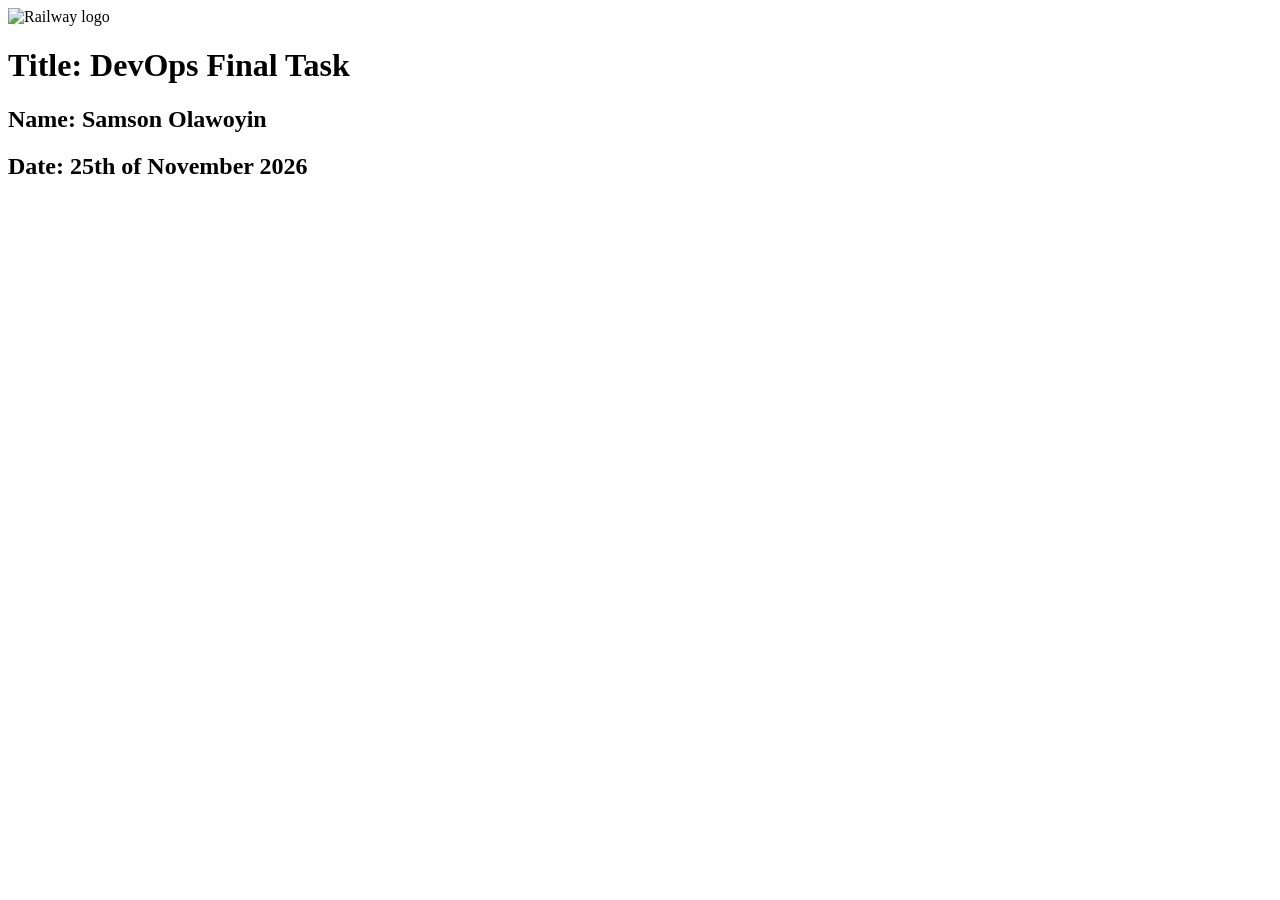
==== app/index.html @ 723557b1 "Setup task project file/directory structure Signed-off-by: Samson Olawoyin <olawoyin.samson@outlook." ====
<!DOCTYPE html>

<html lang="en">
  <head>
    <meta charset="utf-8" />
    <title>DevOps Final Task</title>
    <meta name="description" content="Choo Choo!" />

    <link rel="icon" href="/favicon.ico" />
    <meta name="viewport" content="width=device-width, initial-scale=1" />

    <link rel="stylesheet" href="/styles.css?v=1.0" />
  </head>

  <body>
    <main>
      <img
        src="https://railway.app/brand/logo-light.svg"
        alt="Railway logo"
        class="logo"
      />

      <h1>Title: DevOps Final Task</h1>
      <h2>Name: Samson Olawoyin</h2>
      <h2>Date: 25th of November 2026</h2>
    </main>

    <script src="/script.js"></script>
  </body>
</html>
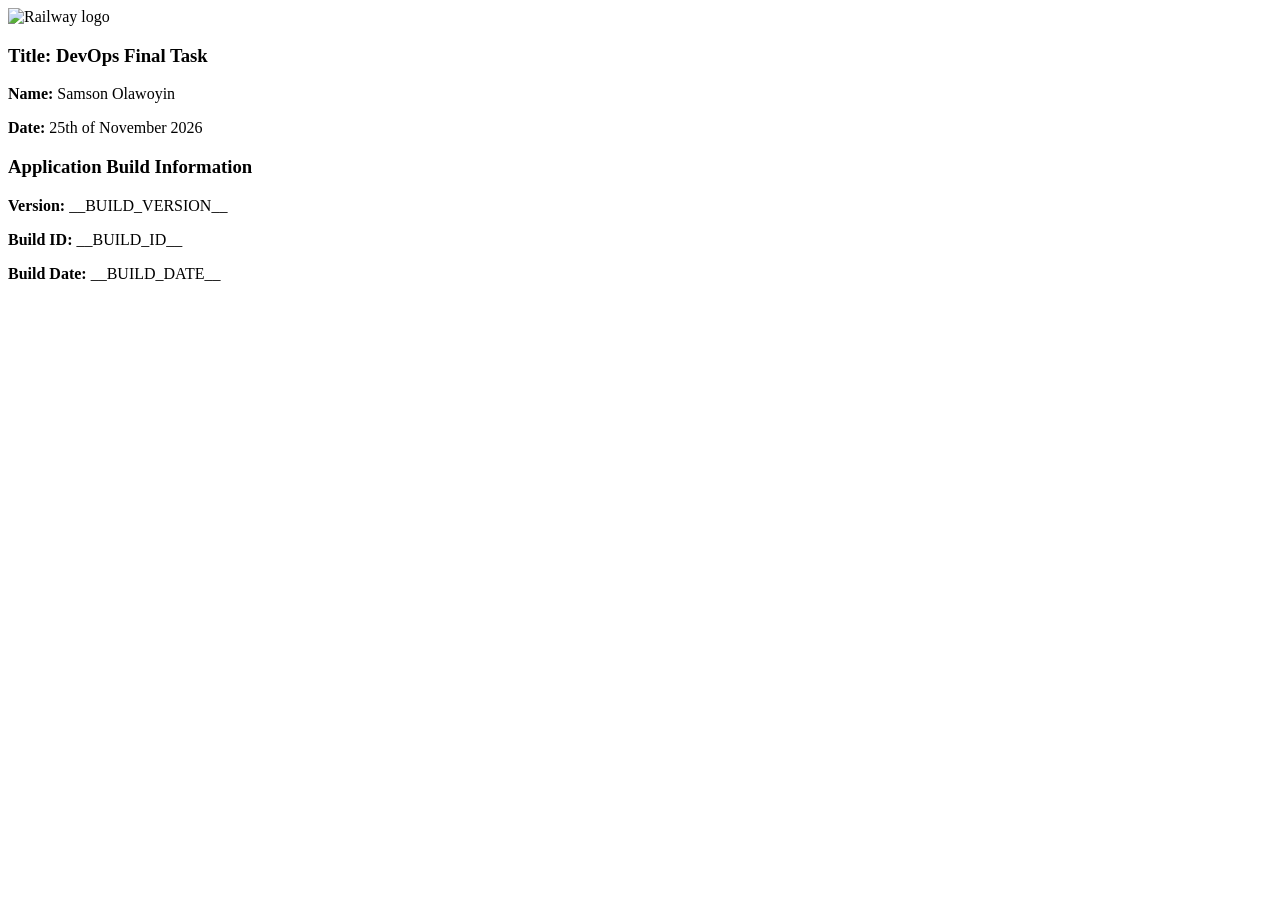
==== commit 0c34230b: "refactor: Update index page build information rendering Signed-off-by: Samson Olawoyin <olawoyin.sam" ====
--- a/app/index.html
+++ b/app/index.html
@@ -1,30 +1,46 @@
 <!DOCTYPE html>
 
 <html lang="en">
-  <head>
-    <meta charset="utf-8" />
-    <title>DevOps Final Task</title>
-    <meta name="description" content="Choo Choo!" />
 
-    <link rel="icon" href="/favicon.ico" />
-    <meta name="viewport" content="width=device-width, initial-scale=1" />
+<head>
+  <meta charset="utf-8" />
+  <title>DevOps Final Task</title>
+  <meta name="description" content="Choo Choo!" />
 
-    <link rel="stylesheet" href="/styles.css?v=1.0" />
-  </head>
+  <link rel="icon" href="/favicon.ico" />
+  <meta name="viewport" content="width=device-width, initial-scale=1" />
 
-  <body>
-    <main>
-      <img
-        src="https://railway.app/brand/logo-light.svg"
-        alt="Railway logo"
-        class="logo"
-      />
+  <link rel="stylesheet" href="/styles.css?v=1.0" />
+</head>
 
-      <h1>Title: DevOps Final Task</h1>
-      <h2>Name: Samson Olawoyin</h2>
-      <h2>Date: 25th of November 2026</h2>
-    </main>
+<body>
+  <main>
+    <img src="https://railway.app/brand/logo-light.svg" alt="Railway logo" class="logo" />
+    <section class="build-info">
+      <h3>Title: DevOps Final Task</h3>
+      <p><strong>Name:</strong> Samson Olawoyin</p>
+      <p><strong>Date:</strong> 25th of November 2026</p>    
+        
+      <h3>Application Build Information</h3>
 
-    <script src="/script.js"></script>
-  </body>
-</html>
+      <p>
+        <strong>Version:</strong>
+        <span>__BUILD_VERSION__</span>
+      </p>
+
+      <p>
+        <strong>Build ID:</strong>
+        <span>__BUILD_ID__</span>
+      </p>
+
+      <p>
+        <strong>Build Date:</strong>
+        <span>__BUILD_DATE__</span>
+      </p>
+    </section>
+  </main>
+
+  <script src="/script.js"></script>
+</body>
+
+</html>
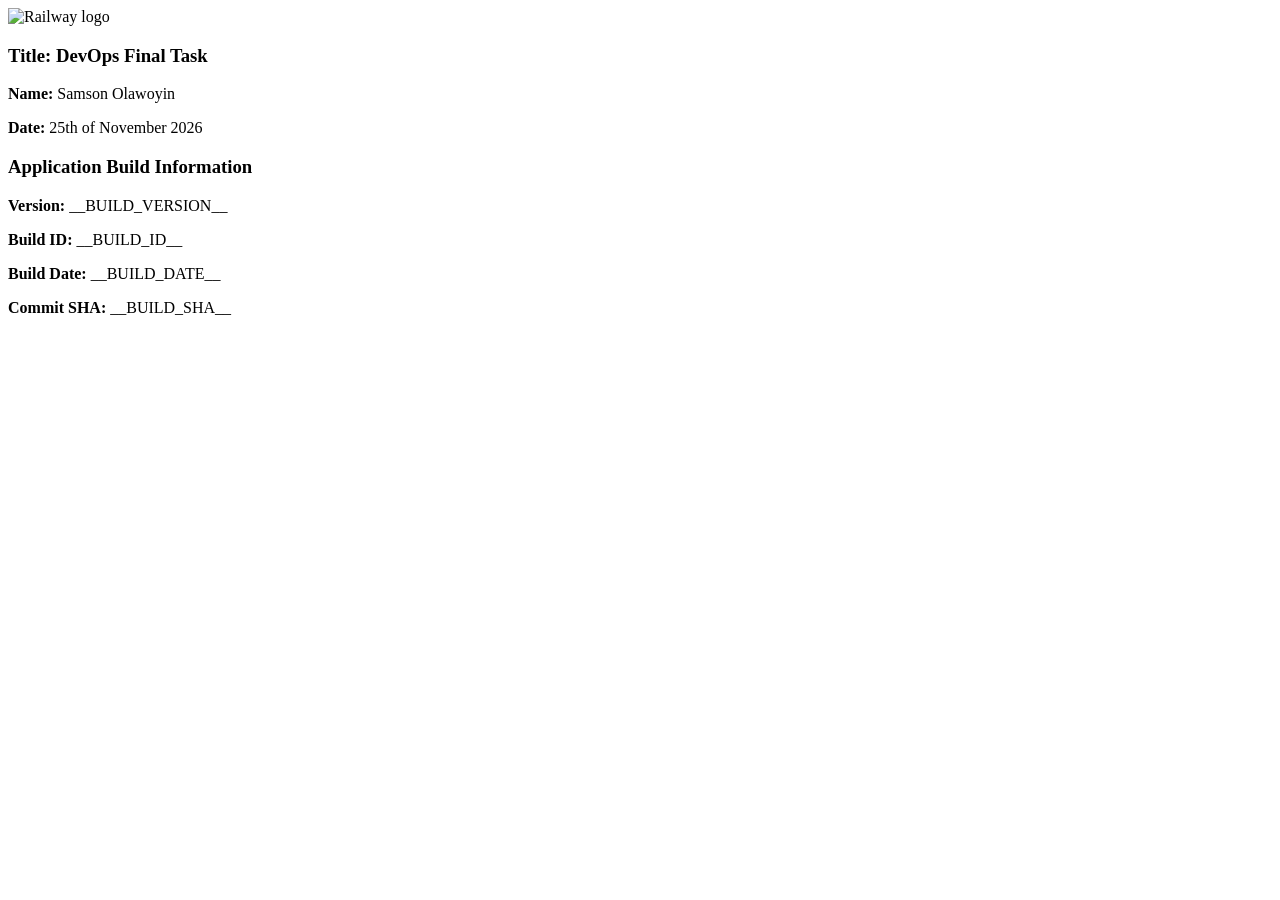
==== commit d1c5f420: "ci: add GitHub Actions pipeline for Docker build, test and publish" ====
--- a/app/index.html
+++ b/app/index.html
@@ -37,6 +37,7 @@
         <strong>Build Date:</strong>
         <span>__BUILD_DATE__</span>
       </p>
+      <p><strong>Commit SHA:</strong> __BUILD_SHA__</p>
     </section>
   </main>
 
